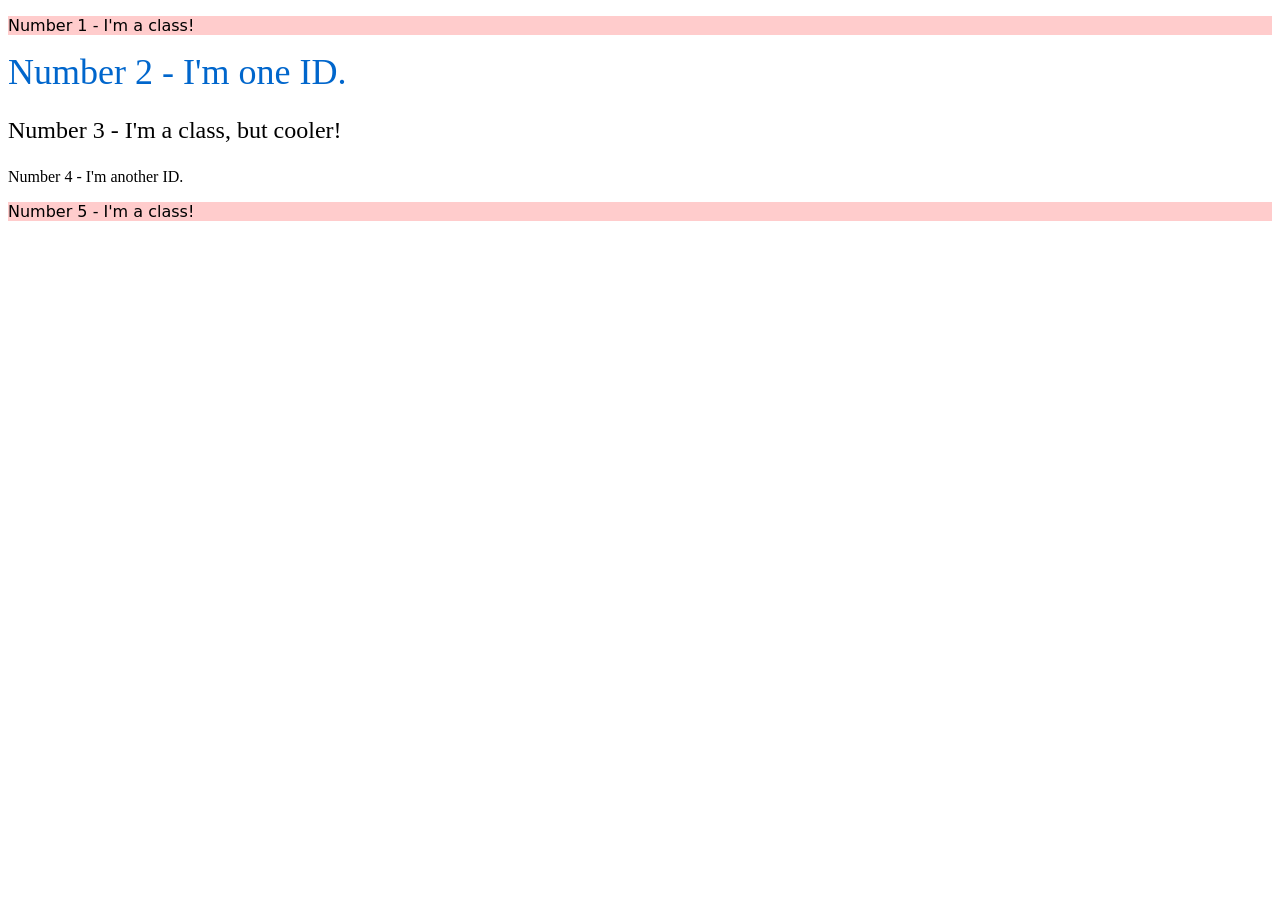
==== foundations/intro-to-css/02-class-id-selectors/index.html @ 08c2c476 "I added more changes to finish the exercises" ====
<!DOCTYPE html>
<html lang="en">
  <head>
    <meta charset="UTF-8">
    <meta http-equiv="X-UA-Compatible" content="IE=edge">
    <meta name="viewport" content="width=device-width, initial-scale=1.0">
    <title>Class and ID Selectors</title>
    <link rel="stylesheet" href="style.css">
  </head>
  <body>

    <!-- Shared class for all odd elements -->
    <p class="odd-item">Number 1 - I'm a class!</p>

    <!-- Unique ID for the second element -->
    <div id="element-two">Number 2 - I'm one ID.</div>

    <!-- Multiple classes: get the odd styles AND the custom cooler size-->
    <p class="odd item cooler-item">Number 3 - I'm a class, but cooler!</p>

    <!-- Unique ID for the fourth element -->
    <div id="element-four">Number 4 - I'm another ID.</div>

    <!-- SHared class for all odd elements -->
    <p class="odd-item">Number 5 - I'm a class!</p>
  </body>
</html>
---- foundations/intro-to-css/02-class-id-selectors/style.css ----
/* Add CSS Styling */

/* Target all odd numbers using a class selector (.) */
.odd-item {
    background-color: #ffcccc; /* Light red/pink HEX */
    font-family: Verdana, "DejaVu Sans", sans-serif;
}

/* Target all second element using an ID selector (#) */
#element-two {
    color: rgb(0, 102, 204); /* Blue RGB */
    font-size: 36px;
}

/* Target the third element's modifier class to change its font size */
.cooler-item {
    font-size: 24px;
}

/* Target the fourth element using an ID selector (#) */
#elemnent-four {
    background-color: #d4edda; /* Light green HEX */
    font-size: 24px;
    font-weight:bold;
}
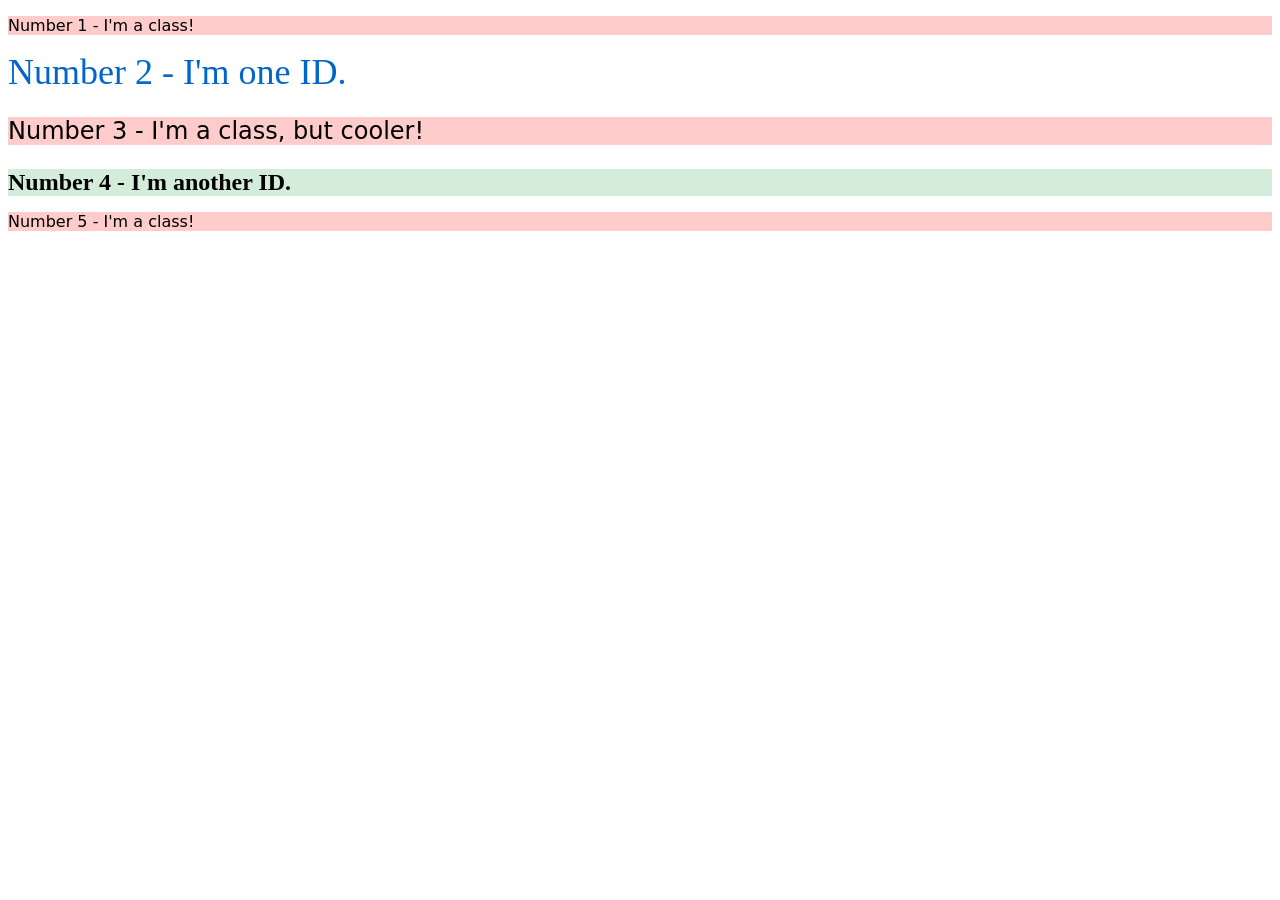
==== commit dd653ef1: "I made some errors that needed correcting" ====
--- a/foundations/intro-to-css/02-class-id-selectors/index.html
+++ b/foundations/intro-to-css/02-class-id-selectors/index.html
@@ -16,12 +16,12 @@
     <div id="element-two">Number 2 - I'm one ID.</div>
 
     <!-- Multiple classes: get the odd styles AND the custom cooler size-->
-    <p class="odd item cooler-item">Number 3 - I'm a class, but cooler!</p>
+    <p class="odd-item cooler-item">Number 3 - I'm a class, but cooler!</p>
 
     <!-- Unique ID for the fourth element -->
     <div id="element-four">Number 4 - I'm another ID.</div>
 
-    <!-- SHared class for all odd elements -->
+    <!-- Shared class for all odd elements -->
     <p class="odd-item">Number 5 - I'm a class!</p>
   </body>
 </html>
--- a/foundations/intro-to-css/02-class-id-selectors/style.css
+++ b/foundations/intro-to-css/02-class-id-selectors/style.css
@@ -18,7 +18,7 @@
 }
 
 /* Target the fourth element using an ID selector (#) */
-#elemnent-four {
+#element-four {
     background-color: #d4edda; /* Light green HEX */
     font-size: 24px;
     font-weight:bold;
